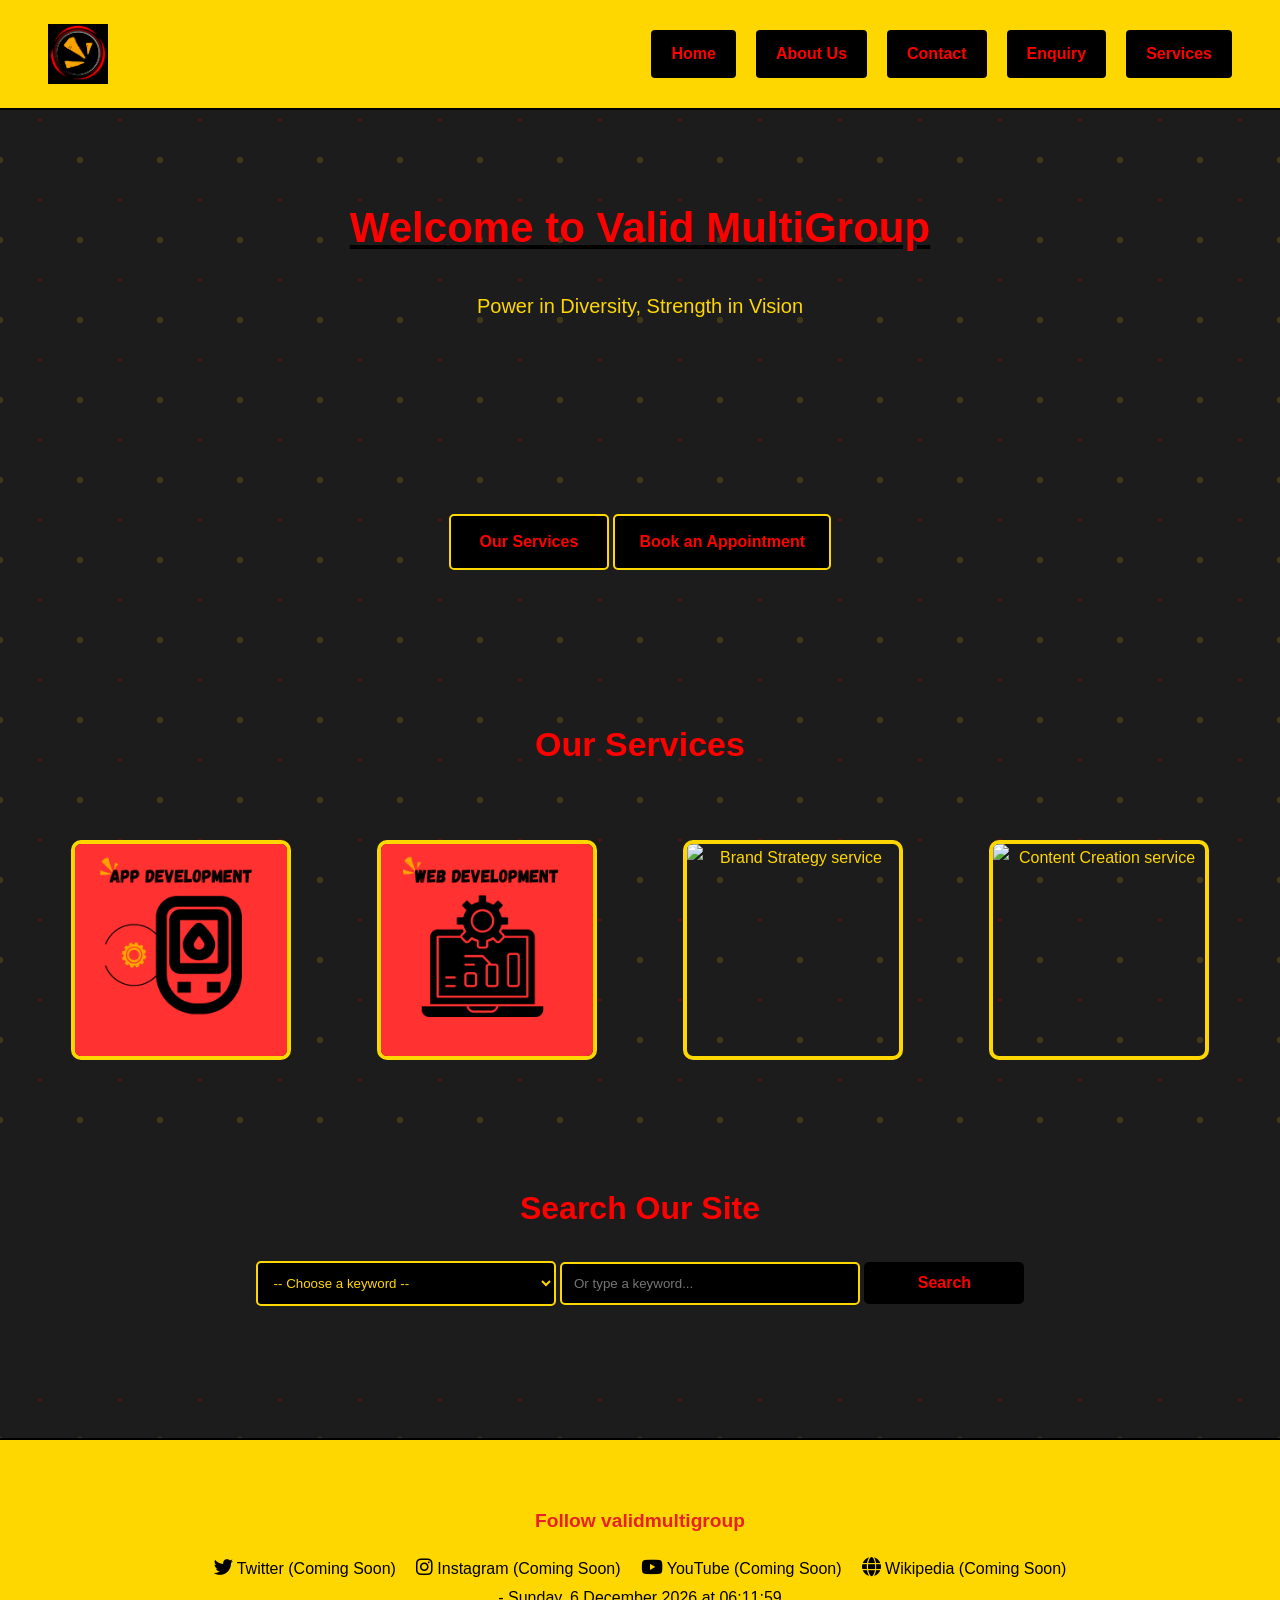
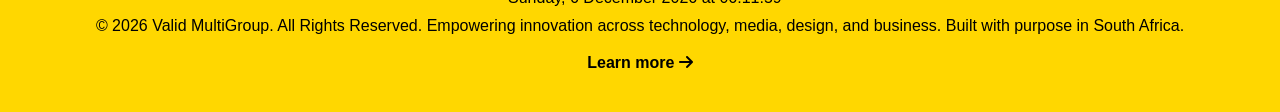
==== index.html @ 8e5e02a7 "Our sub pages" ====
<!DOCTYPE html>
<html lang="en">
<head>
  <meta charset="UTF-8" />
  <meta name="viewport" content="width=device-width, initial-scale=1.0" />
  <title>Valid MultiGroup | Home</title>
  <meta name="description" content="Valid MultiGroup is a multi-industry company offering services in technology, media, design, and business." />
  <meta name="keywords" content="Valid MultiGroup, web development, app development, brand strategy, content creation, digital solutions" />
  <meta name="author" content="Randima Ndivho" />
  <meta property="og:title" content="Valid MultiGroup" />
  <meta property="og:description" content="Explore our services in technology, media, design, and business." />
  <meta property="og:image" content="Assets/Valid MultiGroup Logo.png" />
  <meta property="og:type" content="website" />
  <link rel="icon" href="Assets/Valid MultiGroup Logo.png" type="image/x-icon" />
  <link rel="stylesheet" href="https://cdnjs.cloudflare.com/ajax/libs/font-awesome/6.4.0/css/all.min.css">
  <link rel="stylesheet" href="Css/style.css" />
  <script defer src="script.js"></script>
</head>
<body>

  <!-- HEADER -->
<header role="banner">
  <img src="Assets/Valid MultiGroup Logo.png" alt="Valid MultiGroup company logo" class="logo" />

  <!-- Hamburger button -->
  <button id="hamburger" aria-label="Toggle navigation" aria-expanded="false">
    <i class="fas fa-bars"></i>
  </button>

  <!-- Navigation wrapper -->
  <nav id="mainNav" role="navigation" aria-label="Main navigation">
    <ul>
      <li><a href="index.html">Home</a></li>
      <li><a href="Pages/about.html">About Us</a></li>
      <li><a href="Pages/contact.html">Contact</a></li>
      <li><a href="Pages/enquiry.html">Enquiry</a></li>
      <li><a href="Pages/service.html">Services</a></li>
    </ul>
  </nav>
</header>



  <!-- MAIN CONTENT -->
  <main role="main">
    <!-- Hero Section -->
    <section class="hero" aria-label="Welcome section">
      <h1>Welcome to Valid MultiGroup</h1>
      <p>Power in Diversity, Strength in Vision</p>
    </section>

    <!-- Quick Links -->
    <section class="quick-links" aria-label="Quick access links">
      <div class="links">
        <a href="Pages/service.html" class="btn-link">Our Services</a>
        <a href="bookings.html" class="btn-link">Book an Appointment</a>
      </div>
    </section>

    <!-- Services Section -->
    <section class="services" aria-label="Service overview">
      <h2>Our Services</h2>
      <div class="service-images">
        <img src="Assets/App development image.png" alt="App Development service" class="service-img" tabindex="0" />
        <img src="Assets/Web development image.png" alt="Web Development service" class="service-img" tabindex="0" />
        <img src="Assets/Brand strategy image.png" alt="Brand Strategy service" class="service-img" tabindex="0" />
        <img src="Assets/Content creation image.png" alt="Content Creation service" class="service-img" tabindex="0" />
      </div>
    </section>

    <!-- Search Section -->
<section class="site-search" aria-label="Site search">
  <h2>Search Our Site</h2>

  <select id="searchSelect">
    <option value="">-- Choose a keyword --</option>
    <option value="web">Web</option>
    <option value="development">Development</option>
    <option value="responsive">Responsive</option>
    <option value="design">Design</option>
    <option value="app">App</option>
    <option value="mobile">Mobile</option>
    <option value="brand">Brand</option>
    <option value="strategy">Strategy</option>
    <option value="content">Content</option>
    <option value="media">Media</option>
    <option value="story">Story</option>
    <option value="appointment">Appointment</option>
    <option value="team">Team</option>
    <option value="services">Services</option>
    <option value="email">Email</option>
    <option value="form">Form</option>
  </select>

  <input type="text" id="searchInput" placeholder="Or type a keyword..." />
  <button onclick="searchSite()">Search</button>
  <ul id="searchResults"></ul>
</section>

  </main>

  <!-- IMAGE MODAL -->
  <div class="image-modal" id="imageModal">
    <img id="modalImage" src="" alt="Zoomed image" />
  </div>

  <!-- FOOTER -->
<footer class="footer" role="contentinfo">
  <section id="social-media">
    <h2>Follow validmultigroup</h2>
    <ul style="list-style: none; padding: 0; display: flex; gap: 20px;">
<li><span title="Coming Soon"><i class="fab fa-twitter"></i> Twitter (Coming Soon)</span></li>
<li><span title="Coming Soon"><i class="fab fa-instagram"></i> Instagram (Coming Soon)</span></li>
<li><span title="Coming Soon"><i class="fab fa-youtube"></i> YouTube (Coming Soon)</span></li>
<li><span title="Coming Soon"><i class="fas fa-globe"></i> Wikipedia (Coming Soon)</span></li>

    </ul>
  </section>

  <!-- INSERT THIS BLOCK BELOW -->
  <div id="datetime" class="footer-time"></div>
  <!-- END INSERT -->

  <p>
  &copy; <span id="year"></span> Valid MultiGroup. All Rights Reserved. 
  Empowering innovation across technology, media, design, and business. 
  Built with purpose in South Africa.
</p>
<a href="Pages/about.html">
  Learn more <i class="fas fa-arrow-right"></i>
</a>

</footer>

<!-- Font Awesome CDN (place this in your <head>) -->
<link rel="stylesheet" href="https://cdnjs.cloudflare.com/ajax/libs/font-awesome/6.4.0/css/all.min.css">


</body>
</html>
---- Css/style.css ----
/* RESET AND BASE STYLES */
* {
  margin: 0;
  padding: 0;
  box-sizing: border-box;
}

html {
  scroll-behavior: smooth;
}

body {
  font-family: Arial, Helvetica, sans-serif;
  background-color: #1c1c1c;
  background-image:
    radial-gradient(circle, rgba(255, 0, 0, 0.2) 2px, transparent 2px),
    radial-gradient(circle, rgba(255, 215, 0, 0.15) 3px, transparent 3px);
  background-size: 80px 80px;
  background-position: 0 0, 40px 40px;
  color: #fff;
  line-height: 1.8;
}

/* HEADER */
header {
  display: flex;
  align-items: center;
  justify-content: space-between;
  padding: 24px 48px;
  border-bottom: 2px solid #000;
  background-color: #FFD700;
}

header img.logo {
  width: 60px;
  height: 60px;
}

/* MAIN NAVIGATION */
nav.main-nav ul {
  list-style: none;
  display: flex;
  flex-wrap: wrap;
  justify-content: center;
  gap: 16px;
  padding: 0;
  margin: 0;
}

nav.main-nav ul li a,
nav.sub-nav ul li a,
.btn-link {
  background-color: #000;
  color: red;
  font-weight: bold;
  text-align: center;
  padding: 14px 28px;
  border-radius: 5px;
  text-decoration: none;
  display: inline-block;
  flex: 1 1 auto;
  min-width: 120px;
  max-width: 100%;
  transition: background-color 0.3s ease, color 0.3s ease;
}

nav.main-nav ul li a:hover,
nav.sub-nav ul li a:hover,
.btn-link:hover,
nav.main-nav ul li a:focus,
nav.sub-nav ul li a:focus,
.btn-link:focus {
  background-color: #FFD700;
  color: #000;
  outline: none;
}

/* SUB-NAVIGATION */
nav.sub-nav ul {
  list-style: none;
  display: flex;
  justify-content: center;
  gap: 24px;
  margin: 32px 0;
}

/* HERO SECTION */
.hero {
  text-align: center;
  padding: 80px 40px;
}

.hero h1 {
  font-size: 42px;
  margin-bottom: 24px;
  color: red;
}

.hero p {
  font-size: 20px;
  margin-bottom: 16px;
  color: #FFD700;
}

/* QUICK LINKS */
.quick-links {
  display: flex;
  justify-content: center;
  gap: 24px;
  margin: 48px 0;
}

/* SERVICES SECTION */
.services {
  text-align: center;
  padding: 48px;
}

.services h2 {
  margin-bottom: 40px;
  font-size: 34px;
  color: red;
}

.service-images {
  display: flex;
  flex-wrap: wrap;
  justify-content: center;
  gap: 40px;
}

.service-images img {
  width: 220px;
  max-width: 100%;
  height: auto;
  cursor: pointer;
  transition: transform 0.3s ease;
}

.service-images img:hover {
  animation: shake 0.4s ease-in-out;
}

@keyframes shake {
  0% { transform: translateX(0); }
  25% { transform: translateX(-5px); }
  50% { transform: translateX(5px); }
  75% { transform: translateX(-5px); }
  100% { transform: translateX(0); }
}

/* IMAGE MODAL */
.image-modal {
  display: none;
  position: fixed;
  z-index: 9999; /* higher so it sits above everything */
  top: 0; left: 0; right: 0; bottom: 0;
  width: 100%;
  height: 100%;
  background-color: rgba(0,0,0,0.6); /* slightly lighter so blur shows */
  backdrop-filter: blur(12px);        /* background blur effect */
  -webkit-backdrop-filter: blur(12px); /* Safari support */
  justify-content: center;
  align-items: center;
  cursor: zoom-out;
}

.image-modal img {
  max-width: 90%;
  max-height: 90%;
  border: 4px solid #FFD700;
  border-radius: 10px;
}


/* UNIVERSAL SECTION STYLING */
main section {
  padding: 48px 40px;
  text-align: center;
  color: #FFD700;
}

main section h1 {
  color: red;
  font-size: 36px;
  text-decoration: underline;
  text-decoration-color: black;
  margin-bottom: 24px;
}

main section p {
  font-size: 18px;
  line-height: 1.6;
  margin-bottom: 20px;
}

main section img {
  max-width: 300px;
  height: auto;
  margin: 24px auto;
  display: block;
  border: 4px solid #FFD700;
  border-radius: 10px;
}
  .responsive-img {
  width: 100%;
  max-width: 400px;
  height: auto;
  display: block;
  margin: 24px auto;
  border: 4px solid #FFD700;
  border-radius: 10px;
}
@media (max-width: 480px) {
  .responsive-img {
    max-width: 90%;
  }
}


/* SITE SEARCH SECTION */
.site-search {
  padding: 48px 40px;
  text-align: center;
  background-color: #1c1c1c;
  color: #FFD700;
}

.site-search h2 {
  font-size: 32px;
  color: red;
  margin-bottom: 24px;
}

.site-search select,
.site-search input {
  padding: 12px;
  border: 2px solid #FFD700;
  border-radius: 5px;
  background-color: #000;
  color: #FFD700;
  margin-bottom: 12px;
  width: 300px;
}

.site-search button {
  padding: 12px 24px;
  background-color: #000;
  color: red;
  font-weight: bold;
  border: none;
  border-radius: 5px;
  cursor: pointer;
  transition: background-color 0.3s ease, color 0.3s ease;
}

.site-search button:hover {
  background-color: red;
  color: #fff;
}

#searchResults {
  margin-top: 24px;
  list-style: none;
  padding: 0 16px;
  text-align: left;
}

#searchResults li {
  margin-bottom: 12px;
}

#searchResults a {
  color: red;
  text-decoration: none;
  font-weight: bold;
}

#searchResults a:hover {
  text-decoration: underline;
}

/* FORMS */
form {
  max-width: 650px;
  margin: 48px auto;
  display: flex;
  flex-direction: column;
  gap: 20px;
  padding: 24px;
  background-color: #FFD700;
  color: #000;
  border: 2px solid #000;
  border-radius: 10px;
}

form label {
  font-weight: bold;
  margin-bottom: 6px;
}

form input,
form textarea,
form select {
  padding: 12px;
  border: 2px solid #000;
  border-radius: 5px;
  width: 100%;
}

form button {
  padding: 12px;
  font-weight: bold;
  background-color: #000;
  color: red;
  border: none;
  border-radius: 5px;
  transition: background-color 0.3s ease, color 0.3s ease;
}

form button:hover,
form button:focus {
  background-color: red;
  color: #fff;
  outline: none;
}

/* FORM ERROR BOX */
.form-errors {
  background-color: #000;
  color: red;
  border: 2px solid #FFD700;
  padding: 12px;
  margin-bottom: 16px;
  border-radius: 5px;
  font-weight: bold;
  display: none;
}

/* FORM INPUT STATES */
form input:invalid,
form textarea:invalid,
form select:invalid {
  border-color: red;
}

form input:valid,
form textarea:valid,
form select:valid {
  border-color: #000;
}

form input:focus,
form textarea:focus,
form select:focus {
  outline: none;
  border-color: #FFD700;
  box-shadow: 0 0 5px #FFD700;
}

/* INTERACTIVE MAP STYLING */
#map {
  height: 450px;
  width: 100%;
  border: 2px solid #FFD700;
  border-radius: 10px;
  margin: 24px 0 32px;
}
/* FOOTER */
footer {
  text-align: center;
  padding: 32px 40px;
  border-top: 2px solid #000;
  margin-top: 48px;
  background-color: #FFD700;
  color: #000;
}

/* Social Media Section */
#social-media {
  margin-top: 2rem;
  text-align: center;
}

#social-media h2 {
  font-size: 1.2rem;
  margin-bottom: 1rem;
  color: #e82127;
  font-weight: 600;
}

#social-media ul {
  list-style: none;
  padding: 0;
  display: flex;
  justify-content: center;
  gap: 1.5rem;
  flex-wrap: wrap;
}

#social-media li a {
  text-decoration: none;
  color: #333;
  font-size: 1rem;
  transition: color 0.3s ease;
  display: flex;
  align-items: center;
  gap: 0.5rem;
}

#social-media li a:hover {
  color: #e82127;
}

#social-media i {
  font-size: 1.2rem;
  transition: transform 0.3s ease;
}

#social-media li a:hover i {
  transform: scale(1.2);
}
/* ACCORDION STYLING */
.accordion-section {
  padding: 48px 40px;
  background-color: #1c1c1c;
  color: #FFD700;
  text-align: center;
}

.accordion-section h2 {
  font-size: 32px;
  color: red;
  margin-bottom: 32px;
}

.accordion-item {
  margin-bottom: 16px;
  border: 2px solid #FFD700;
  border-radius: 5px;
  overflow: hidden;
}

.accordion-toggle {
  width: 100%;
  text-align: left;
  background-color: #000;
  color: red;
  font-weight: bold;
  padding: 16px;
  border: none;
  cursor: pointer;
  transition: background-color 0.3s ease;
}

.accordion-toggle:hover,
.accordion-toggle:focus {
  background-color: #FFD700;
  color: #000;
  outline: none;
}

.accordion-content {
  max-height: 0;
  overflow: hidden;
  transition: max-height 0.3s ease;
  padding: 0 16px;
  visibility: hidden;
  opacity: 0;
}

.accordion-content.expanded {
  max-height: 1000px; 
  visibility: visible;
  opacity: 1;
}


.accordion-content p {
  padding: 16px 0;
  font-size: 16px;
  line-height: 1.6;
}
.read-more-btn {
  margin-top: 12px;
  background-color: #000;
  color: red;
  font-weight: bold;
  border: 2px solid #FFD700;
  padding: 10px 20px;
  border-radius: 5px;
  cursor: pointer;
  font-size: 0.95rem;
  transition: background-color 0.3s ease, color 0.3s ease, transform 0.2s ease;
  display: inline-block;
}

.read-more-btn:hover,
.read-more-btn:focus {
  background-color: #FFD700;
  color: #000;
  transform: scale(1.05);
  outline: none;
}

/* RESPONSIVE DESIGN */
@media (max-width: 768px) {
  header {
    flex-direction: column;
    align-items: flex-start;
    gap: 16px;
  }

  nav.main-nav ul,
  nav.sub-nav ul,
  .quick-links,
  .service-images {
    flex-direction: column;
    align-items: center;
    gap: 12px;
  }

  .hero h1,
  main section h1 {
    font-size: 28px;
  }

  .hero p,
  main section p {
    font-size: 16px;
  }

  form {
    padding: 16px;
  }

  nav.main-nav ul li a,
  nav.sub-nav ul li a {
    padding: 10px 20px;
  }

  .service-images img {
    width: 160px;
  }
  .site-search input,
.site-search select,
.site-search button {
  width: 100%;
  max-width: 300px;
  margin-left: auto;
  margin-right: auto;
}


  #map {
    height: 300px;
    margin-bottom: 32px;
  }
.footer {
  position: relative;
  padding-top: 60px; /* Extra space for time display */
}

.footer-time {
  position: absolute;
  top: 10px;
  right: 20px;
  font-weight: bold;
  font-size: 1rem;
  color: #333;
  text-align: right;
  white-space: nowrap;
}

/* Responsive adjustments */
@media (max-width: 768px) {
  .footer-time {
    position: static;
    display: block;
    text-align: center;
    margin-bottom: 10px;
    font-size: 0.95rem;
  }

  .footer {
    padding-top: 20px;
  }
}
 }
 .footer a {
  display: inline-block;
  margin-top: 8px;
  font-weight: 600;
  color: black;
  text-decoration: none;
  border-bottom: 2px solid transparent;
  transition: all 0.3s ease;
}

.footer a:hover {
  color: red;
  border-bottom: 2px solid red;
}
/* Shared styling for individual service detail sections */
.service-detail {
  padding: 80px 40px 48px; /* Extra top padding to avoid cutoff */
  scroll-margin-top: 100px; /* Helps anchor scrolling land cleanly */
  text-align: center;
}

.service-detail h1 {
  font-size: 36px;
  color: red;
  margin-bottom: 24px;
  text-decoration: underline;
  text-decoration-color: black;
}

.service-detail-img {
  width: 100%;
  max-width: 400px;
  height: auto;
  margin: 24px auto;
  display: block;
  border: 4px solid #FFD700;
  border-radius: 10px;
}

.service-detail p {
  font-size: 18px;
  line-height: 1.6;
  margin: 20px auto;
  max-width: 700px;
  color: #FFD700;
}

/* Responsive tweaks */
@media (max-width: 768px) {
  .service-detail h1 {
    font-size: 28px;
  }

  .service-detail p {
    font-size: 16px;
    padding: 0 20px;
  }

  .service-detail-img {
    max-width: 90%;
  }
}
/* Default nav styles */
#mainNav ul {
  display: flex;
  gap: 20px;
  list-style: none;
}
/* Default desktop nav styles */
#mainNav ul {
  display: flex;
  gap: 20px;
  list-style: none;
  padding: 0;
  margin: 0;
  background-color: #FFD700;
  justify-content: center;
}

#mainNav ul li a {
  display: inline-block;
  background-color: black;
  color: red;
  text-decoration: none;
  padding: 10px 20px;
  border-radius: 4px;
  font-weight: bold;
  transition: background 0.3s;
}

#mainNav ul li a:hover {
  background-color: #FFD700;
}

/* Hamburger button */
#hamburger {
  display: none;
  background: none;
  border: none;
  font-size: 1.8rem;
  color: red;
  cursor: pointer;
}

/* Mobile styles */
@media (max-width: 768px) {
  #hamburger {
    display: block;
    position: absolute;
    top: 20px;
    right: 20px;
    z-index: 1001;
  }

  #mainNav ul {
    display: none;
    flex-direction: column;
    background-color: #000;
    position: absolute;
    top: 80px;
    right: 0;
    width: 100%;
    padding: 20px;
    border-top: 2px solid #FFD700;
    z-index: 1000;
  }

  #mainNav ul.hamreveal {
    display: flex;
  }

  #mainNav ul li a {
    color: red;
    background-color: black;
    padding: 12px;
    font-size: 1rem;
    text-align: center;
  }
}
/* UNIVERSAL BUTTON STYLE */
button,
.btn-link,
.read-more-btn,
.accordion-toggle,
form button {
  display: inline-block;
  min-width: 160px;
  padding: 12px 24px;
  font-size: 1rem;
  font-weight: bold;
  text-align: center;
  border-radius: 5px;
  border: 2px solid #FFD700;
  background-color: #000;
  color: red;
  cursor: pointer;
  transition: background-color 0.3s ease, color 0.3s ease, transform 0.2s ease;
}

button:hover,
.btn-link:hover,
.read-more-btn:hover,
.accordion-toggle:hover,
form button:hover,
button:focus,
.btn-link:focus,
.read-more-btn:focus,
.accordion-toggle:focus,
form button:focus {
  background-color: #FFD700;
  color: #000;
  transform: scale(1.05);
  outline: none;
}

/* FIXED WIDTH FOR SERVICE CATEGORY BUTTONS */
.sub-nav ul li a.btn-link {
  width: 220px;
  text-align: center;
}
/* RESPONSIVE ADJUSTMENT FOR BUTTONS */
@media (max-width: 768px) {
  .sub-nav ul li a.btn-link {
    width: 100%;
    max-width: 300px;
    margin: 0 auto;
  }
}
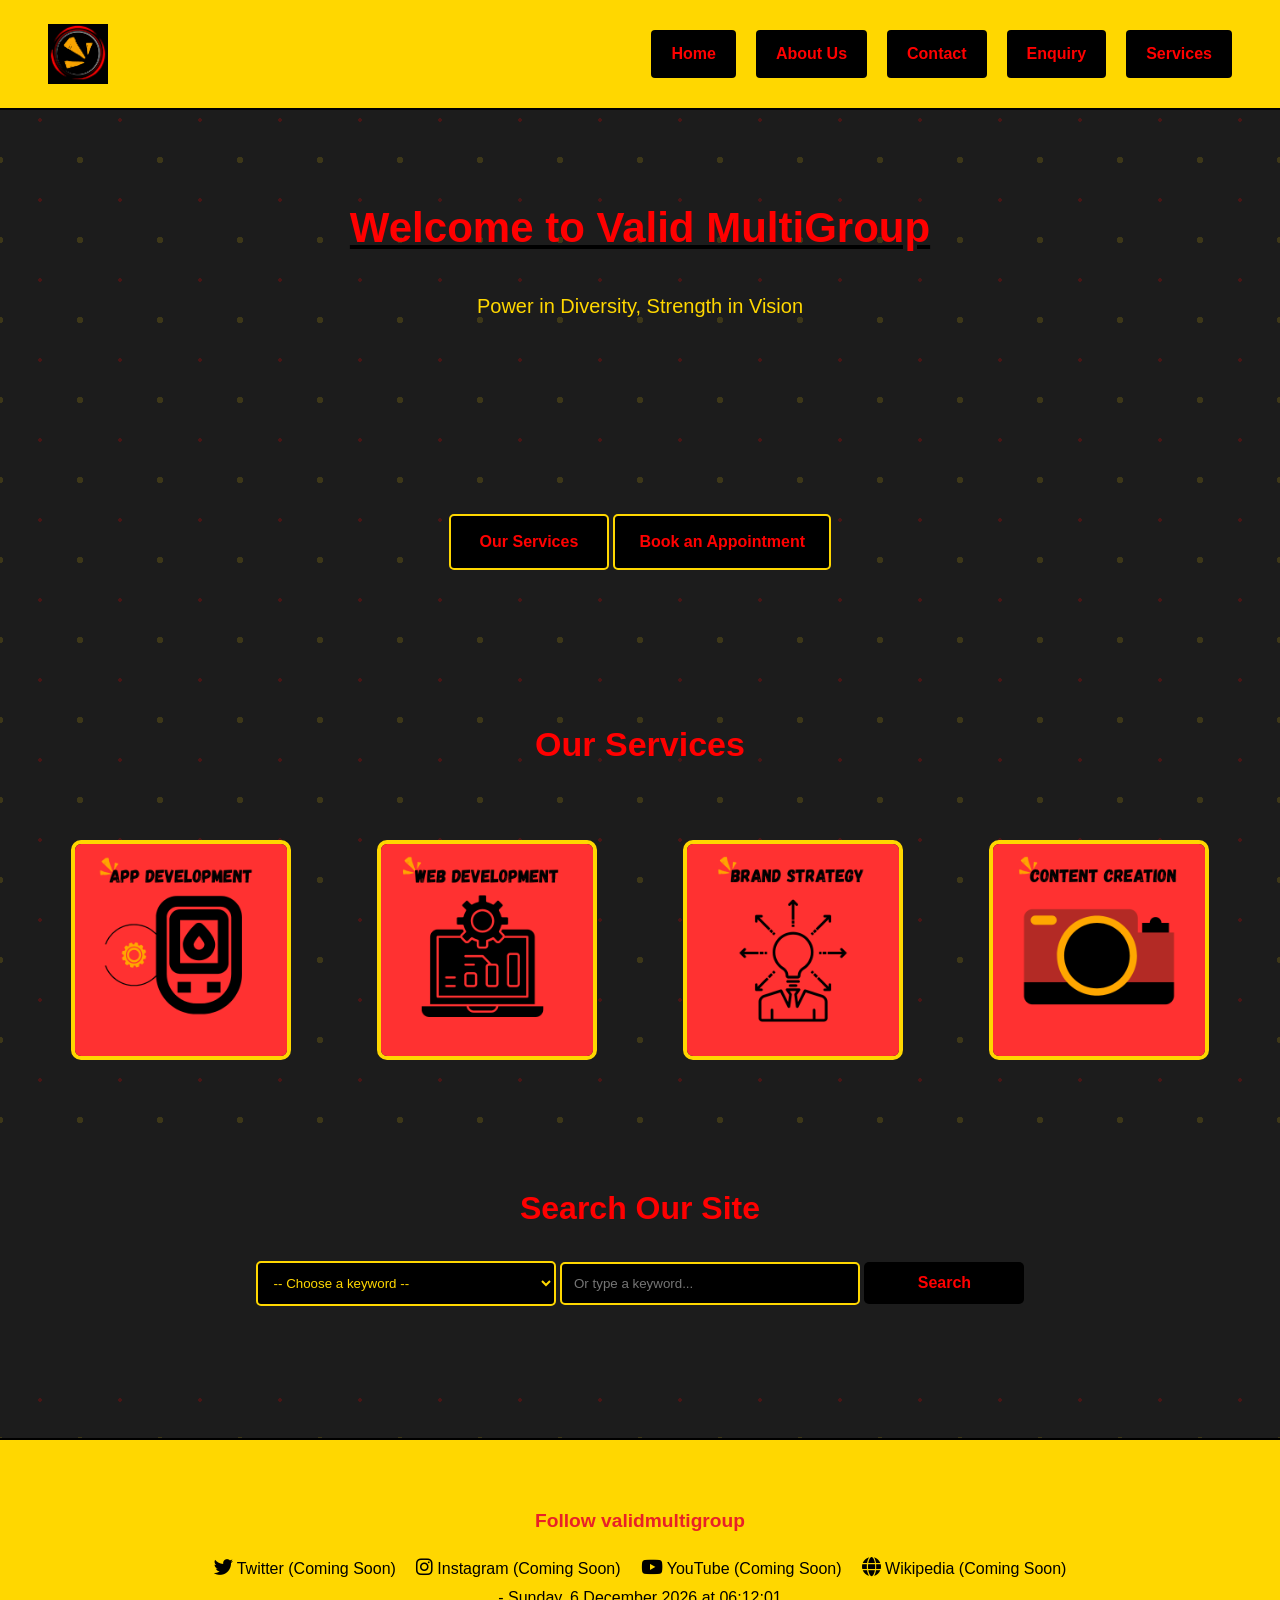
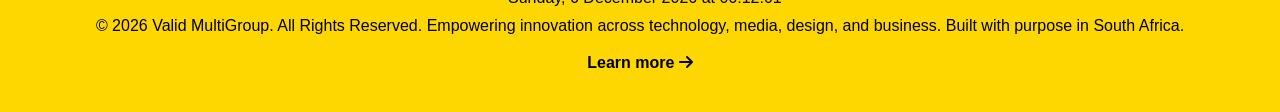
==== commit 3f5aff94: "Update service images in index.html" ====
--- a/index.html
+++ b/index.html
@@ -63,8 +63,8 @@
       <div class="service-images">
         <img src="Assets/App development image.png" alt="App Development service" class="service-img" tabindex="0" />
         <img src="Assets/Web development image.png" alt="Web Development service" class="service-img" tabindex="0" />
-        <img src="Assets/Brand strategy image.png" alt="Brand Strategy service" class="service-img" tabindex="0" />
-        <img src="Assets/Content creation image.png" alt="Content Creation service" class="service-img" tabindex="0" />
+        <img src="Assets/Brand Strategy image.png" alt="Brand Strategy service" class="service-img" tabindex="0" />
+        <img src="Assets/Content Creation image.png" alt="Content Creation service" class="service-img" tabindex="0" />
       </div>
     </section>
 
